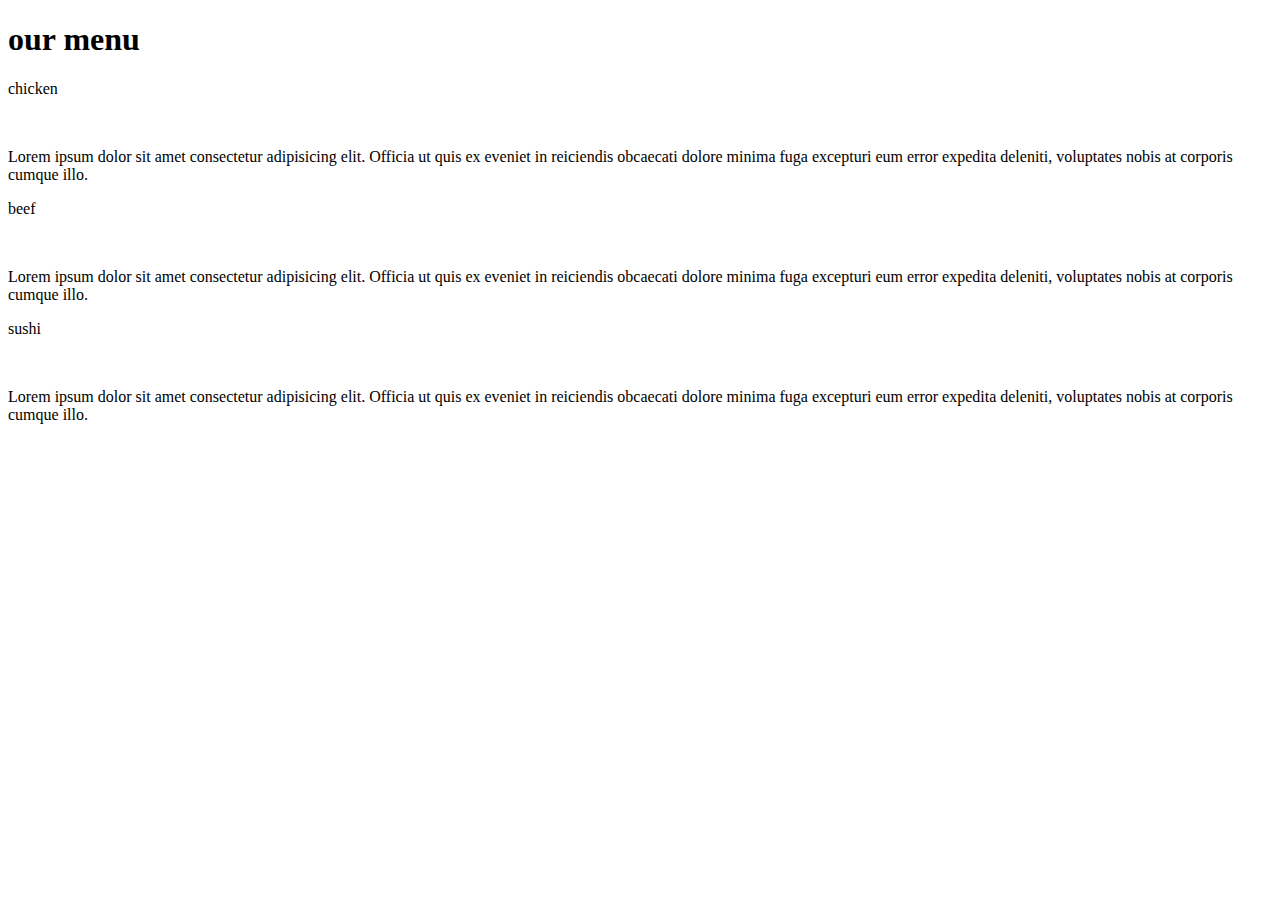
==== site/index.html @ 51bc8519 "assingment solution week 2" ====
<!DOCTYPE html>
<html lang="en">
<head>
    <meta charset="UTF-8">
  <link rel="stylesheet" href="cssfile/style.css">
    <title>Assingment Submission</title>
</head>
<body>
     <h1> our menu</h1>
     <div class="items">
    <div class="first ">
        <p id="chick">chicken</p> <br>
<p id="para">Lorem ipsum dolor sit amet consectetur adipisicing elit. Officia ut quis ex eveniet in reiciendis obcaecati dolore minima fuga excepturi eum error expedita deleniti, voluptates nobis at corporis cumque illo.</p>

    </div>
    <div class="second">
        <p id="beef">beef</p> <br>
        <p id="para">Lorem ipsum dolor sit amet consectetur adipisicing elit. Officia ut quis ex eveniet in reiciendis obcaecati dolore minima fuga excepturi eum error expedita deleniti, voluptates nobis at corporis cumque illo.</p>

            </div>
            <div class="third">
                <p id="sushi">sushi</p> <br>
                <p>Lorem ipsum dolor sit amet consectetur adipisicing elit. Officia ut quis ex eveniet in reiciendis obcaecati dolore minima fuga excepturi eum error expedita deleniti, voluptates nobis at corporis cumque illo.</p>

                    </div>
                </div>
</body>
</html>
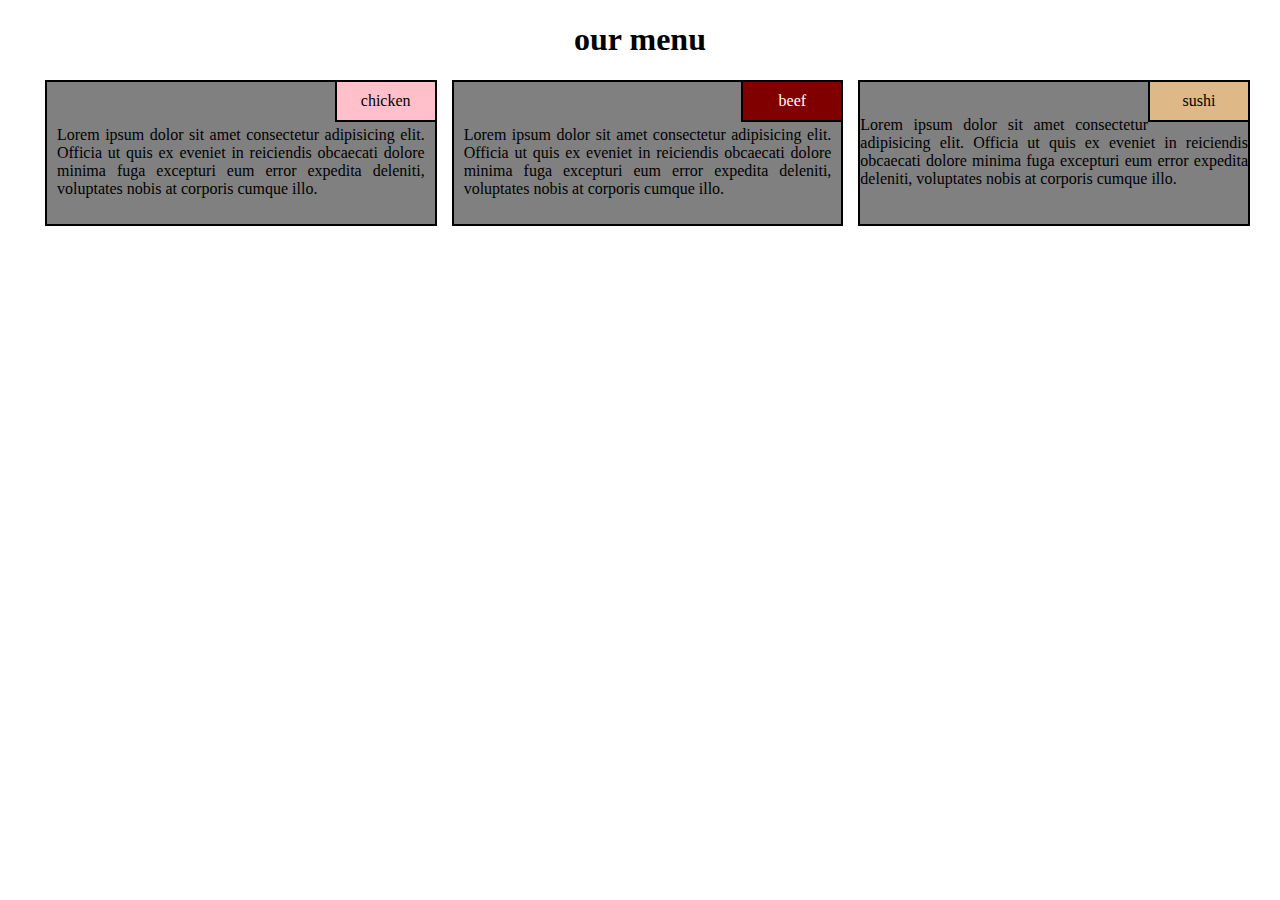
==== commit 1f401210: "Update index.html" ====
--- a/site/index.html
+++ b/site/index.html
@@ -2,7 +2,7 @@
 <html lang="en">
 <head>
     <meta charset="UTF-8">
-  <link rel="stylesheet" href="cssfile/style.css">
+  <link rel="stylesheet" href="css/style.css">
     <title>Assingment Submission</title>
 </head>
 <body>
@@ -25,4 +25,4 @@
                     </div>
                 </div>
 </body>
-</html>+</html>
--- a/site/css/style.css
+++ b/site/css/style.css
@@ -0,0 +1,127 @@
+*{
+    box-sizing: border-box;
+}
+body{
+    margin: 0;
+    padding: 0;
+    background-color: aquamarine;
+    
+   
+}
+h1{
+    text-align: center;
+}
+.first{
+    background-color: gray;
+    border: 2px solid black;
+    width: 95%;
+    margin-left: 15px;
+    margin-bottom: 25px;
+ 
+ 
+    /* padding: 10px; */
+  
+}
+.second{
+    background-color: gray;
+    border: 2px solid black;
+    width: 95%;
+    margin-left: 15px;
+    margin-bottom: 25px;
+  
+}
+.third{
+    background-color: gray;
+    border: 2px solid black;
+    width: 95%;
+    margin-left: 15px;
+    margin-bottom: 25px;
+   
+}
+#para{
+    padding: 10px;
+}
+
+
+
+
+
+@media (max-width: 767px) {
+    body{
+        background-color: white;
+        
+    }
+    .items{
+        margin-bottom: 20px;
+     /* width: 100%; */
+      /* margin-left: 60px;
+      margin-right: 30px; */
+     
+text-align: justify;
+
+    }
+}
+
+@media (min-width: 768px) and (max-width: 991px){
+    body{
+        background-color:white;
+      
+    }
+    .items{
+        
+        display: flex;
+        width: 97%;
+    }
+    .first{
+        width: 60%;
+    }
+    .second{
+        width: 60%;
+    }
+    .third{
+        /* margin-left: 20px; */
+        width: 95%;
+        top:46%;
+        position: absolute;
+        display: inline;
+    }
+}
+
+
+
+@media (min-width: 992px) {
+    body{
+        background-color: white;
+        
+    }
+    .items{
+      margin-left: 30px;
+      margin-right: 30px;
+display: flex;
+text-align: justify;
+
+    }
+}
+
+
+
+
+#chick , #beef , #sushi{
+    margin: 0 0;
+    width:100px;
+    text-align: center;
+    background-color: pink;
+    position: relative;
+    float: right;
+    padding: 10px;
+    border-left: 2px solid black;
+    border-bottom: 2px solid black;
+}
+#beef{
+    background-color: maroon;
+    color: white;
+}
+#sushi{
+    background-color:burlywood;
+    color: black;
+}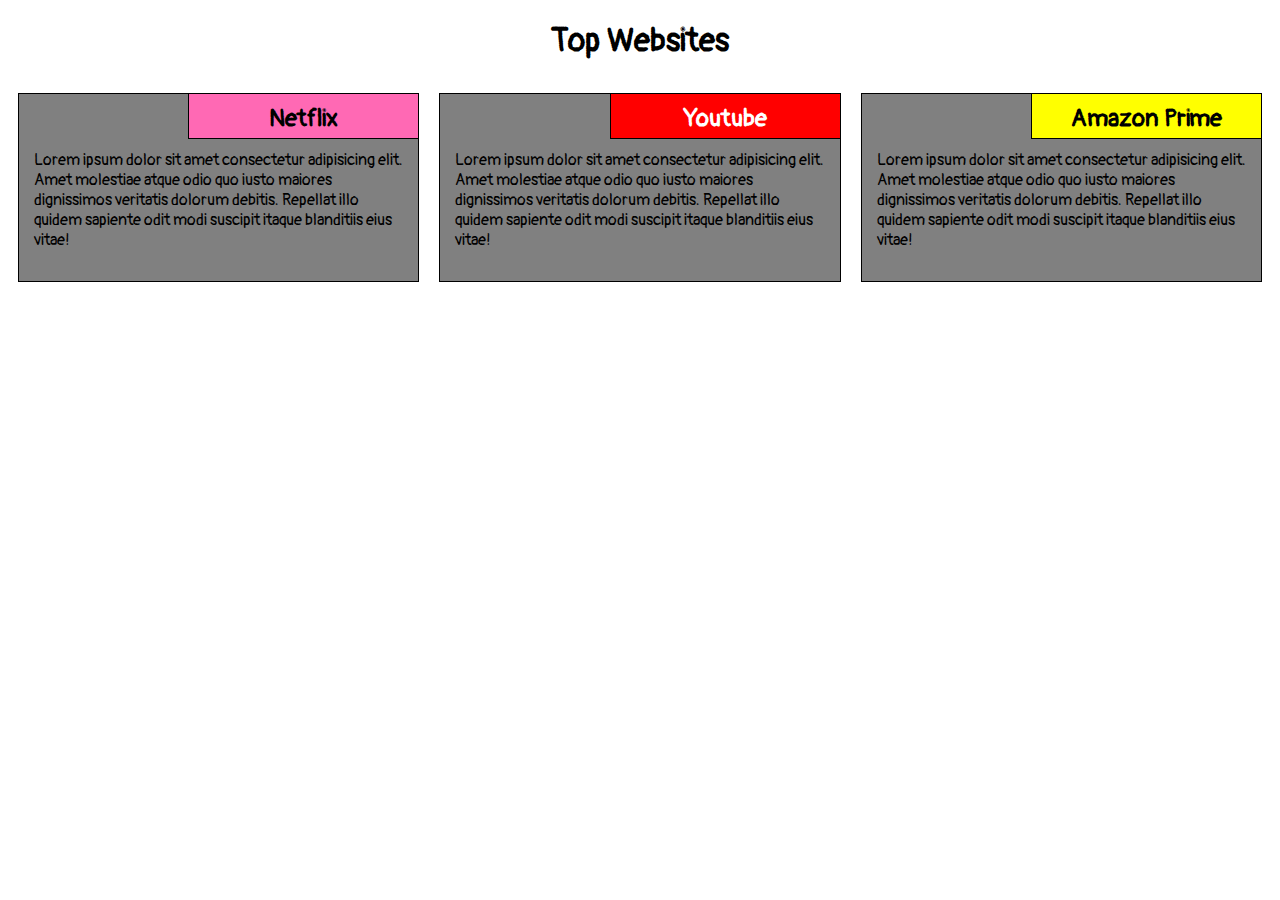
==== commit 79c6dadd: "new files" ====
--- a/site/index.html
+++ b/site/index.html
@@ -1,28 +1,41 @@
+
 <!DOCTYPE html>
 <html lang="en">
 <head>
-    <meta charset="UTF-8">
-  <link rel="stylesheet" href="css/style.css">
-    <title>Assingment Submission</title>
+    <meta charset="utf-8">
+    <meta name="viewport" content="width=device-width, initial-scale=1">
+    <title>Assignment Module 2</title>
+    <link rel="stylesheet" href=" css/style.css">
+    <link href="https://fonts.googleapis.com/css2?family=Pangolin&display=swap" rel="stylesheet">
 </head>
 <body>
-     <h1> our menu</h1>
-     <div class="items">
-    <div class="first ">
-        <p id="chick">chicken</p> <br>
-<p id="para">Lorem ipsum dolor sit amet consectetur adipisicing elit. Officia ut quis ex eveniet in reiciendis obcaecati dolore minima fuga excepturi eum error expedita deleniti, voluptates nobis at corporis cumque illo.</p>
+    <h1>Top  Websites</h1>
+    <div class="row">
+        <div class="col-lg-4 col-md-6 col-sm-12">
+            <section class="first">
+                <h2>Netflix</h2>
+                <p>
+                    Lorem ipsum dolor sit amet consectetur adipisicing elit. Amet molestiae atque odio quo iusto maiores dignissimos veritatis dolorum debitis. Repellat illo quidem sapiente odit modi suscipit itaque blanditiis eius vitae!
+                </p>
+            </section>
+        </div>
+        <div class="col-lg-4 col-md-6 col-sm-12">
+            <section class="second">
+                <h2>Youtube</h2>
+                <p>
+                    Lorem ipsum dolor sit amet consectetur adipisicing elit. Amet molestiae atque odio quo iusto maiores dignissimos veritatis dolorum debitis. Repellat illo quidem sapiente odit modi suscipit itaque blanditiis eius vitae!
+                </p>
+            </section>
+        </div>
+        <div class="col-lg-4 col-md-12 col-sm-12">
+            <section class="third">
+                <h2>Amazon Prime</h2>
+                <p>
+                    Lorem ipsum dolor sit amet consectetur adipisicing elit. Amet molestiae atque odio quo iusto maiores dignissimos veritatis dolorum debitis. Repellat illo quidem sapiente odit modi suscipit itaque blanditiis eius vitae!
+                </p>
+            </section>
+        </div>
+    </div>
+</body>
 
-    </div>
-    <div class="second">
-        <p id="beef">beef</p> <br>
-        <p id="para">Lorem ipsum dolor sit amet consectetur adipisicing elit. Officia ut quis ex eveniet in reiciendis obcaecati dolore minima fuga excepturi eum error expedita deleniti, voluptates nobis at corporis cumque illo.</p>
-
-            </div>
-            <div class="third">
-                <p id="sushi">sushi</p> <br>
-                <p>Lorem ipsum dolor sit amet consectetur adipisicing elit. Officia ut quis ex eveniet in reiciendis obcaecati dolore minima fuga excepturi eum error expedita deleniti, voluptates nobis at corporis cumque illo.</p>
-
-                    </div>
-                </div>
-</body>
-</html>
+</html>--- a/site/css/style.css
+++ b/site/css/style.css
@@ -1,127 +1,85 @@
-*{
+* {
     box-sizing: border-box;
+    font-family: 'Pangolin', cursive;
+	}
+
+h1 {
+    text-align: center;
+    color: black;
 }
-body{
-    margin: 0;
-    padding: 0;
-    background-color: aquamarine;
+.row {
+    width: 100%;
+}
+
+section {
+    border: 1px solid black;
+    background-color: grey;
+    margin: 10px;
+}
+
+section>h2 {
+	padding-top: 10px;
+    border-bottom: 1px solid black;
+    border-left: 1px solid black;
+    margin: 0px;
+    width: 230px;
+    float: right;
+    text-align: center;
+    font-size: 24px;
+    font-weight: bold;
+    height: 45px;
     
-   
 }
-h1{
-    text-align: center;
+
+section.first>h2 {
+    background-color: hotpink;
 }
-.first{
-    background-color: gray;
-    border: 2px solid black;
-    width: 95%;
-    margin-left: 15px;
-    margin-bottom: 25px;
- 
- 
-    /* padding: 10px; */
-  
+
+section.second>h2 {
+	color: white;
+    background-color: red;
 }
-.second{
-    background-color: gray;
-    border: 2px solid black;
-    width: 95%;
-    margin-left: 15px;
-    margin-bottom: 25px;
-  
+
+section.third>h2 {
+    background-color: yellow;
 }
-.third{
-    background-color: gray;
-    border: 2px solid black;
-    width: 95%;
-    margin-left: 15px;
-    margin-bottom: 25px;
-   
-}
-#para{
-    padding: 10px;
+
+section>p {
+    padding: 40px 15px 15px 15px;
 }
 
 
 
+/*********** Desktop view options *************/
 
-
-@media (max-width: 767px) {
-    body{
-        background-color: white;
-        
-    }
-    .items{
-        margin-bottom: 20px;
-     /* width: 100%; */
-      /* margin-left: 60px;
-      margin-right: 30px; */
-     
-text-align: justify;
-
-    }
-}
-
-@media (min-width: 768px) and (max-width: 991px){
-    body{
-        background-color:white;
-      
-    }
-    .items{
-        
-        display: flex;
-        width: 97%;
-    }
-    .first{
-        width: 60%;
-    }
-    .second{
-        width: 60%;
-    }
-    .third{
-        /* margin-left: 20px; */
-        width: 95%;
-        top:46%;
-        position: absolute;
-        display: inline;
+@media (min-width: 992px) {
+    .col-lg-4 {
+        width: 33.33%;
+        float: left;
     }
 }
 
 
+/************Tablet view options ****************/
 
-@media (min-width: 992px) {
-    body{
-        background-color: white;
-        
+@media (min-width: 768px) and (max-width: 991px) {
+    .col-md-6,.col-md-12 {
+        float: left;
     }
-    .items{
-      margin-left: 30px;
-      margin-right: 30px;
-display: flex;
-text-align: justify;
-
+    .col-md-6 {
+        width: 50%;
+    }
+    .col-md-12 {
+        width: 100%;
     }
 }
 
 
+/*********** Mobile view options ****************/
 
-
-#chick , #beef , #sushi{
-    margin: 0 0;
-    width:100px;
-    text-align: center;
-    background-color: pink;
-    position: relative;
-    float: right;
-    padding: 10px;
-    border-left: 2px solid black;
-    border-bottom: 2px solid black;
-}
-#beef{
-    background-color: maroon;
-    color: white;
-}
-#sushi{
-    background-color:burlywood;
-    color: black;
+@media (max-width: 767px) {
+    .col-sm-12 {
+        width: 100%;
+        float: left;
+    }
 }